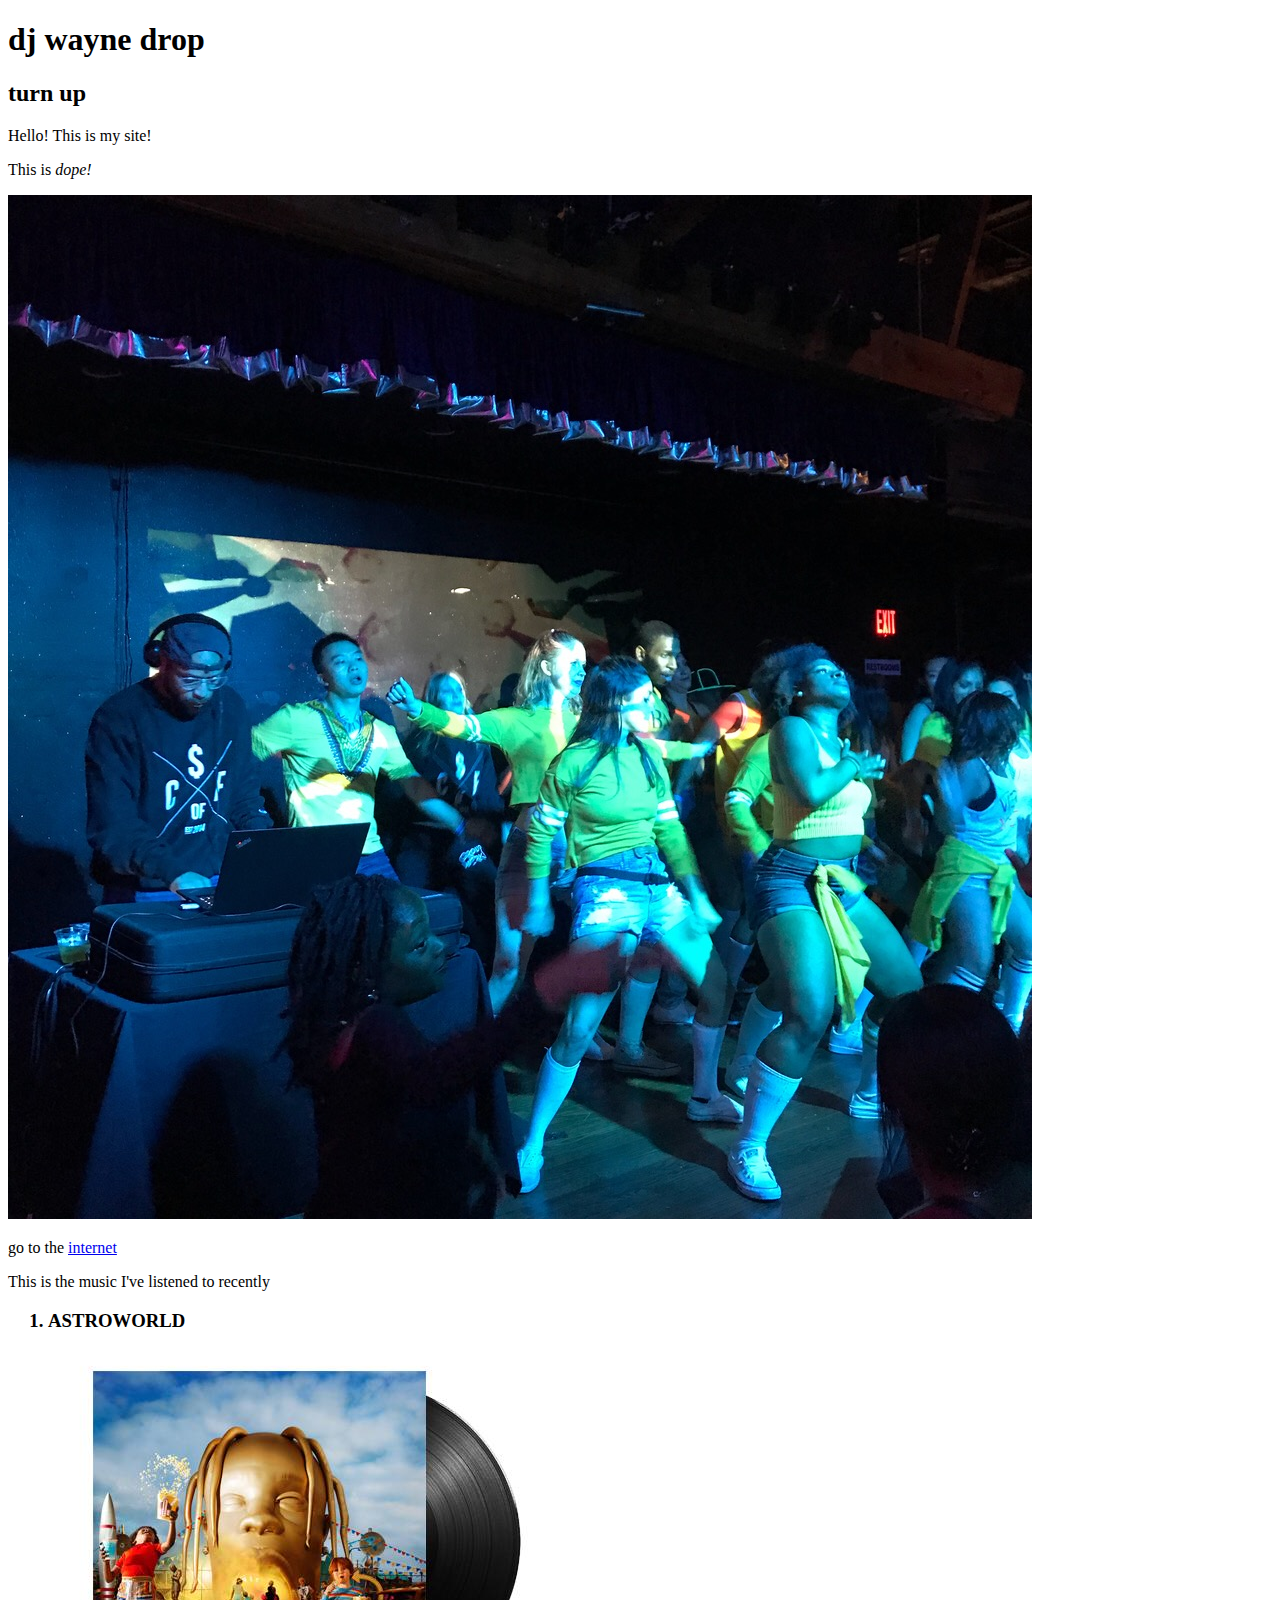
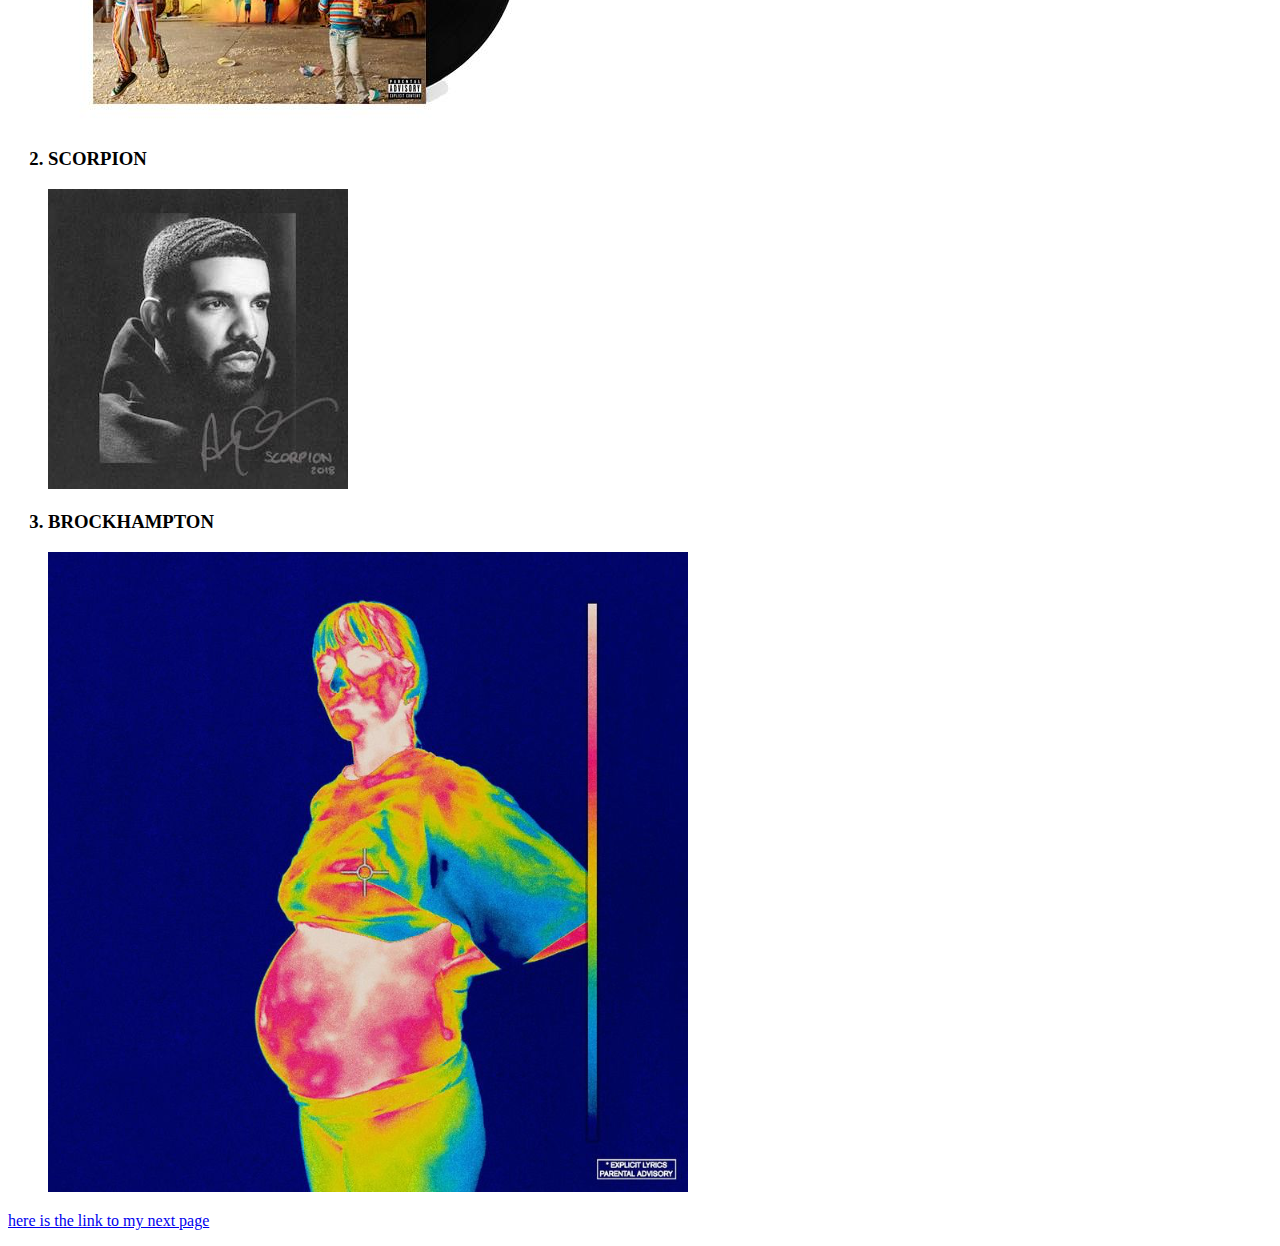
==== index.html @ 5a0dee91 "commit to master" ====
<!DOCTYPE html>
<html>
</head>
    <title>dj wayne drop's site</title>
</head>
</body>
    <h1>dj wayne drop</h1>
    <h2>turn up</h2>
    <p>Hello! This is my site!</p>
    <p>This is <em>dope!</em></p>
    <img src="DJ.JPG">
    <p>go to the <a href="http://www.waynemcphersonjr.com/">internet </a></a></p>    

    <p>This is the music I've listened to recently</p>
    <ol>
       <h3><li>ASTROWORLD</li></h3>
       <img src="Astroworld.jpg">
       <h3><li>SCORPION</li></h3>
       <img src="Scorpion.jpg">
       <h3><li>BROCKHAMPTON</li></h3>
       <img src="Brockhampton.png">
    </ol>

    <p><a href="waddup.html">here is the link to my next page</a></p>


</body>
</html>
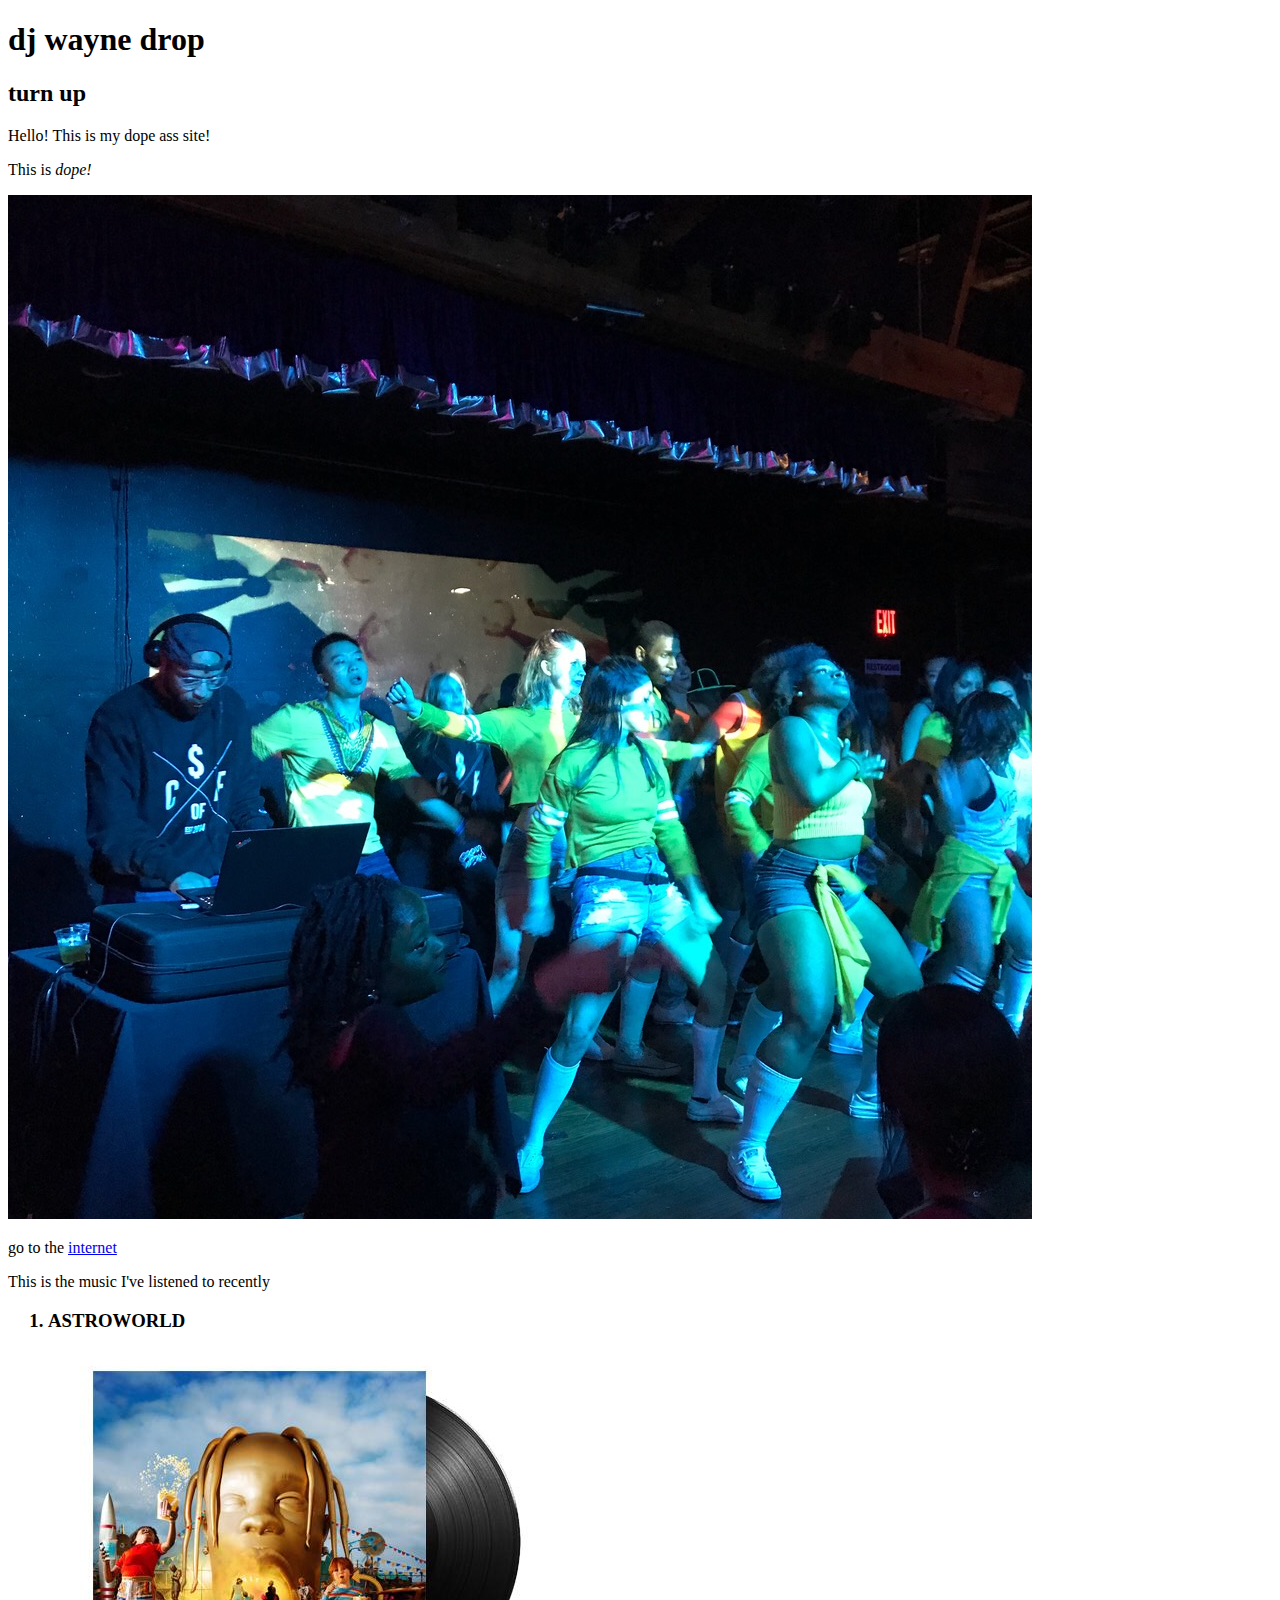
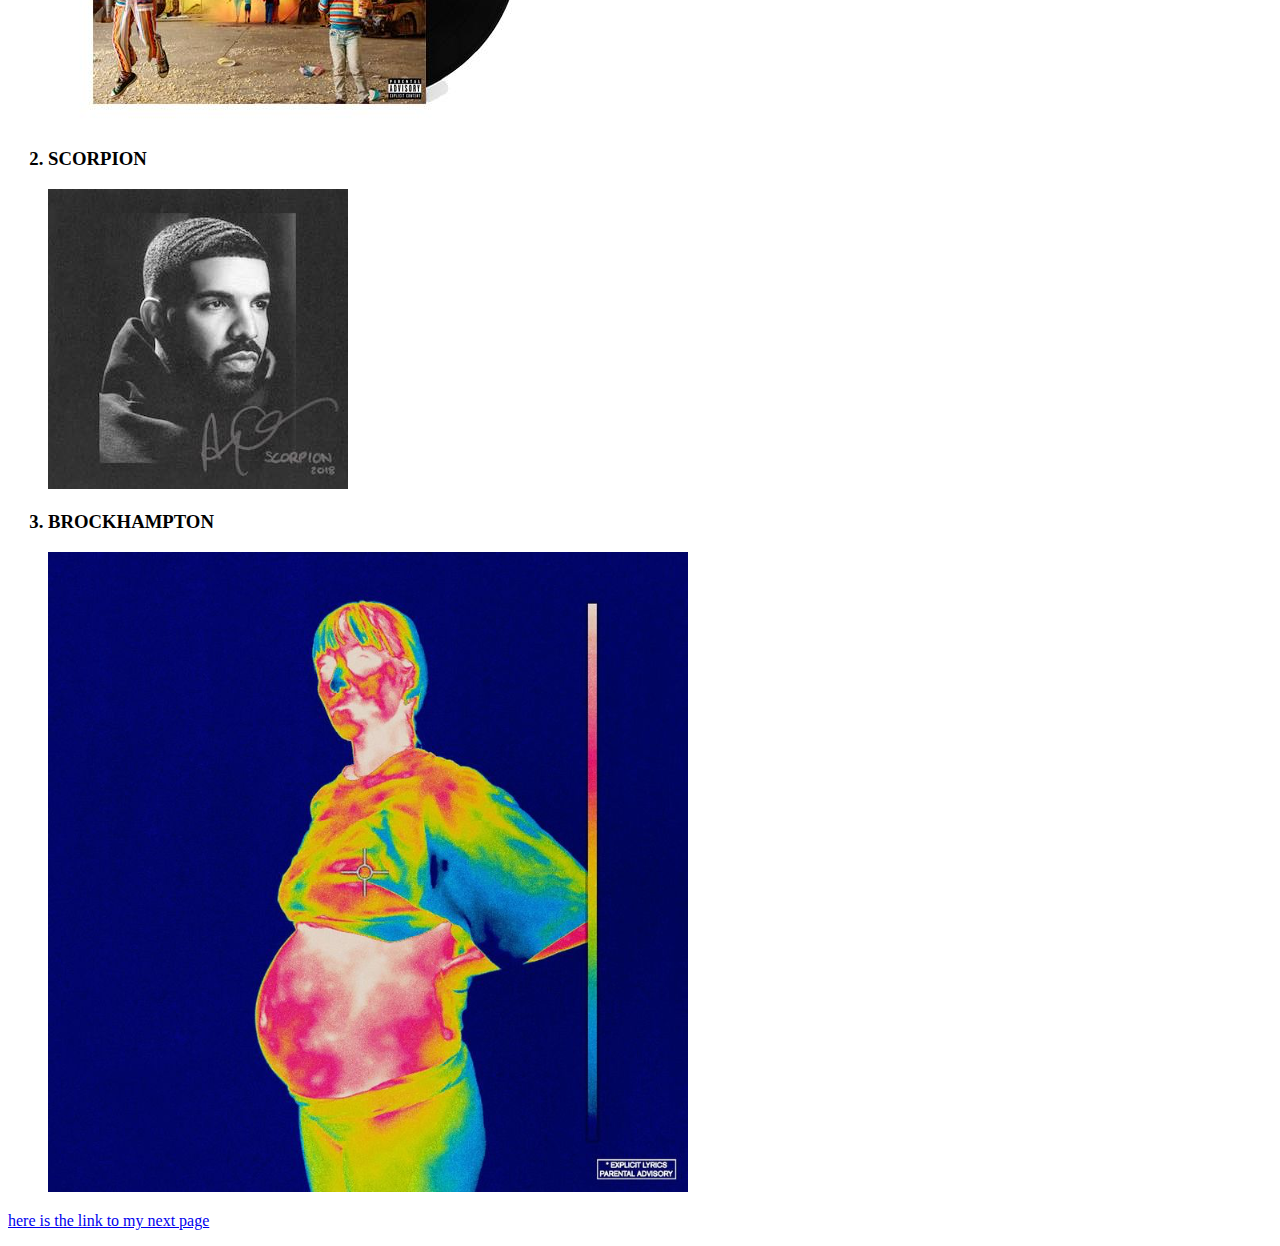
==== commit 3ee43ddd: "made better" ====
--- a/index.html
+++ b/index.html
@@ -6,7 +6,7 @@
 </body>
     <h1>dj wayne drop</h1>
     <h2>turn up</h2>
-    <p>Hello! This is my site!</p>
+    <p>Hello! This is my dope ass site!</p>
     <p>This is <em>dope!</em></p>
     <img src="DJ.JPG">
     <p>go to the <a href="http://www.waynemcphersonjr.com/">internet </a></a></p>    
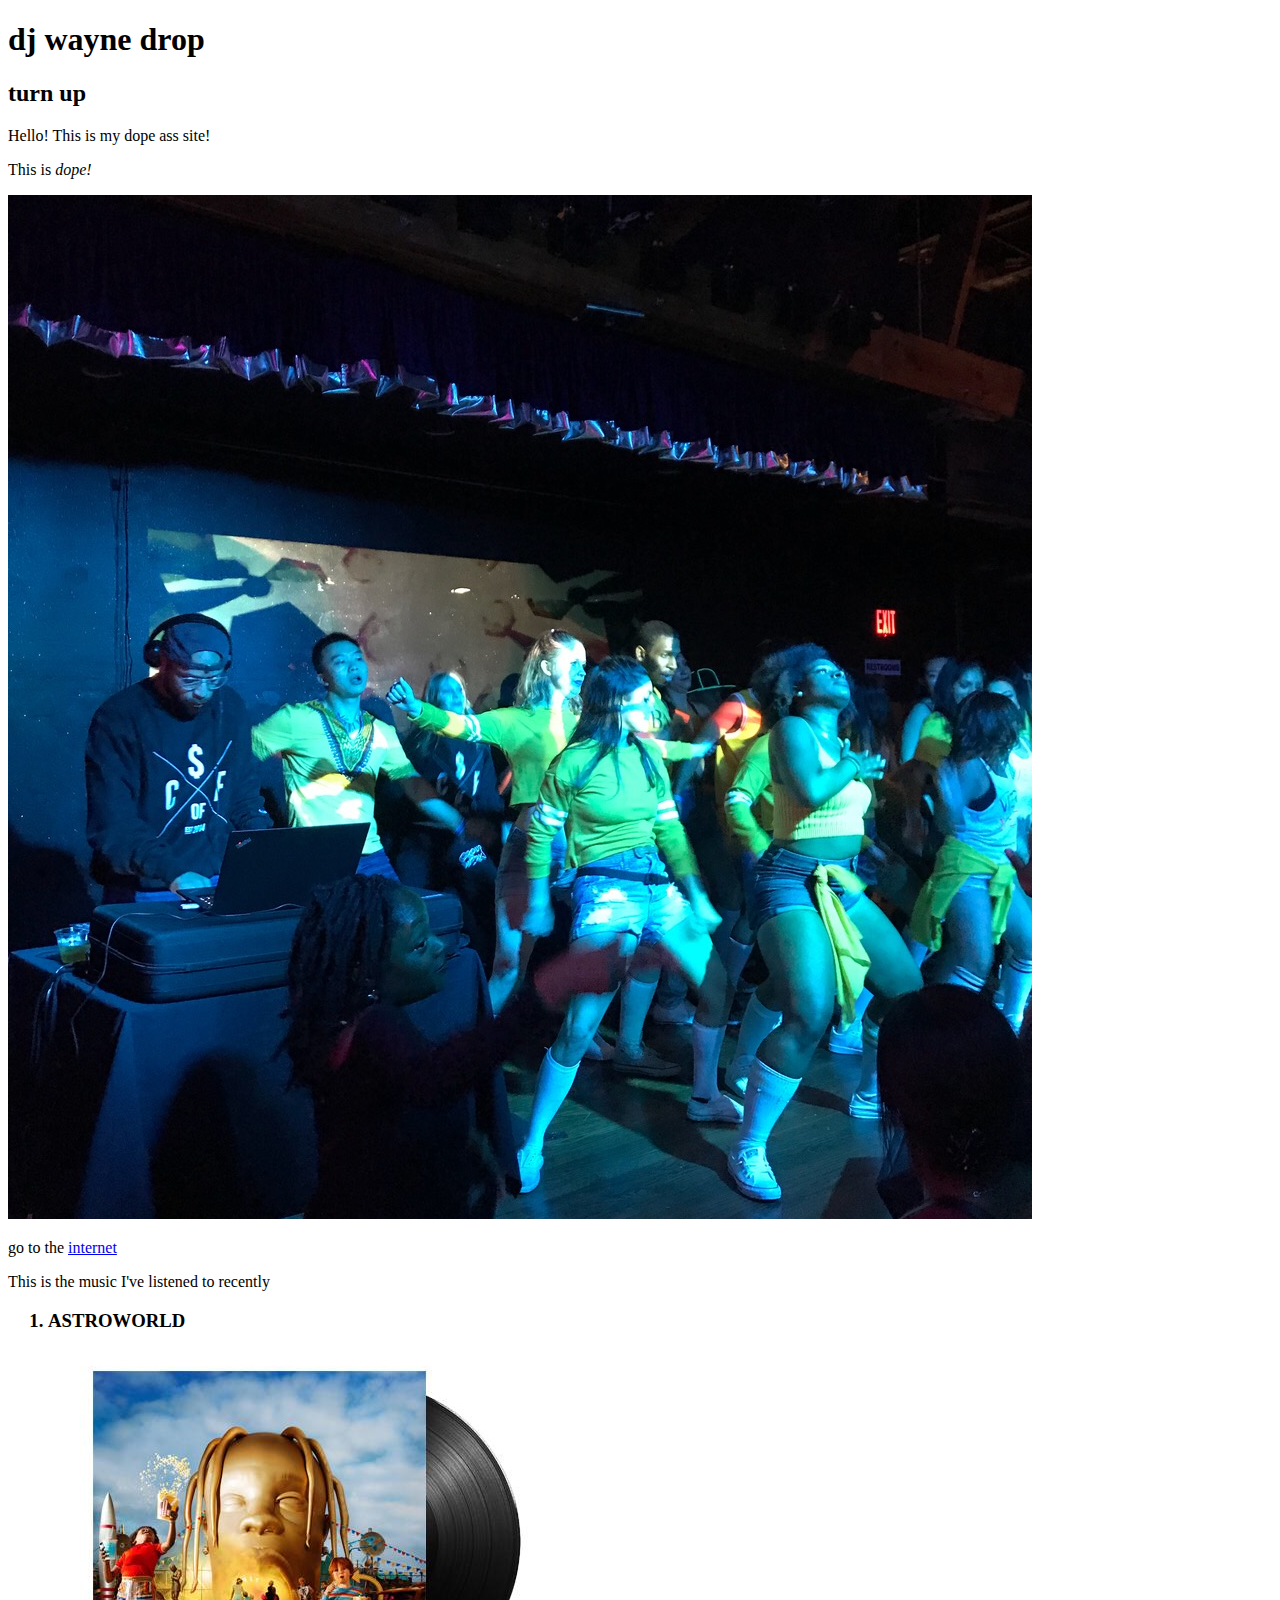
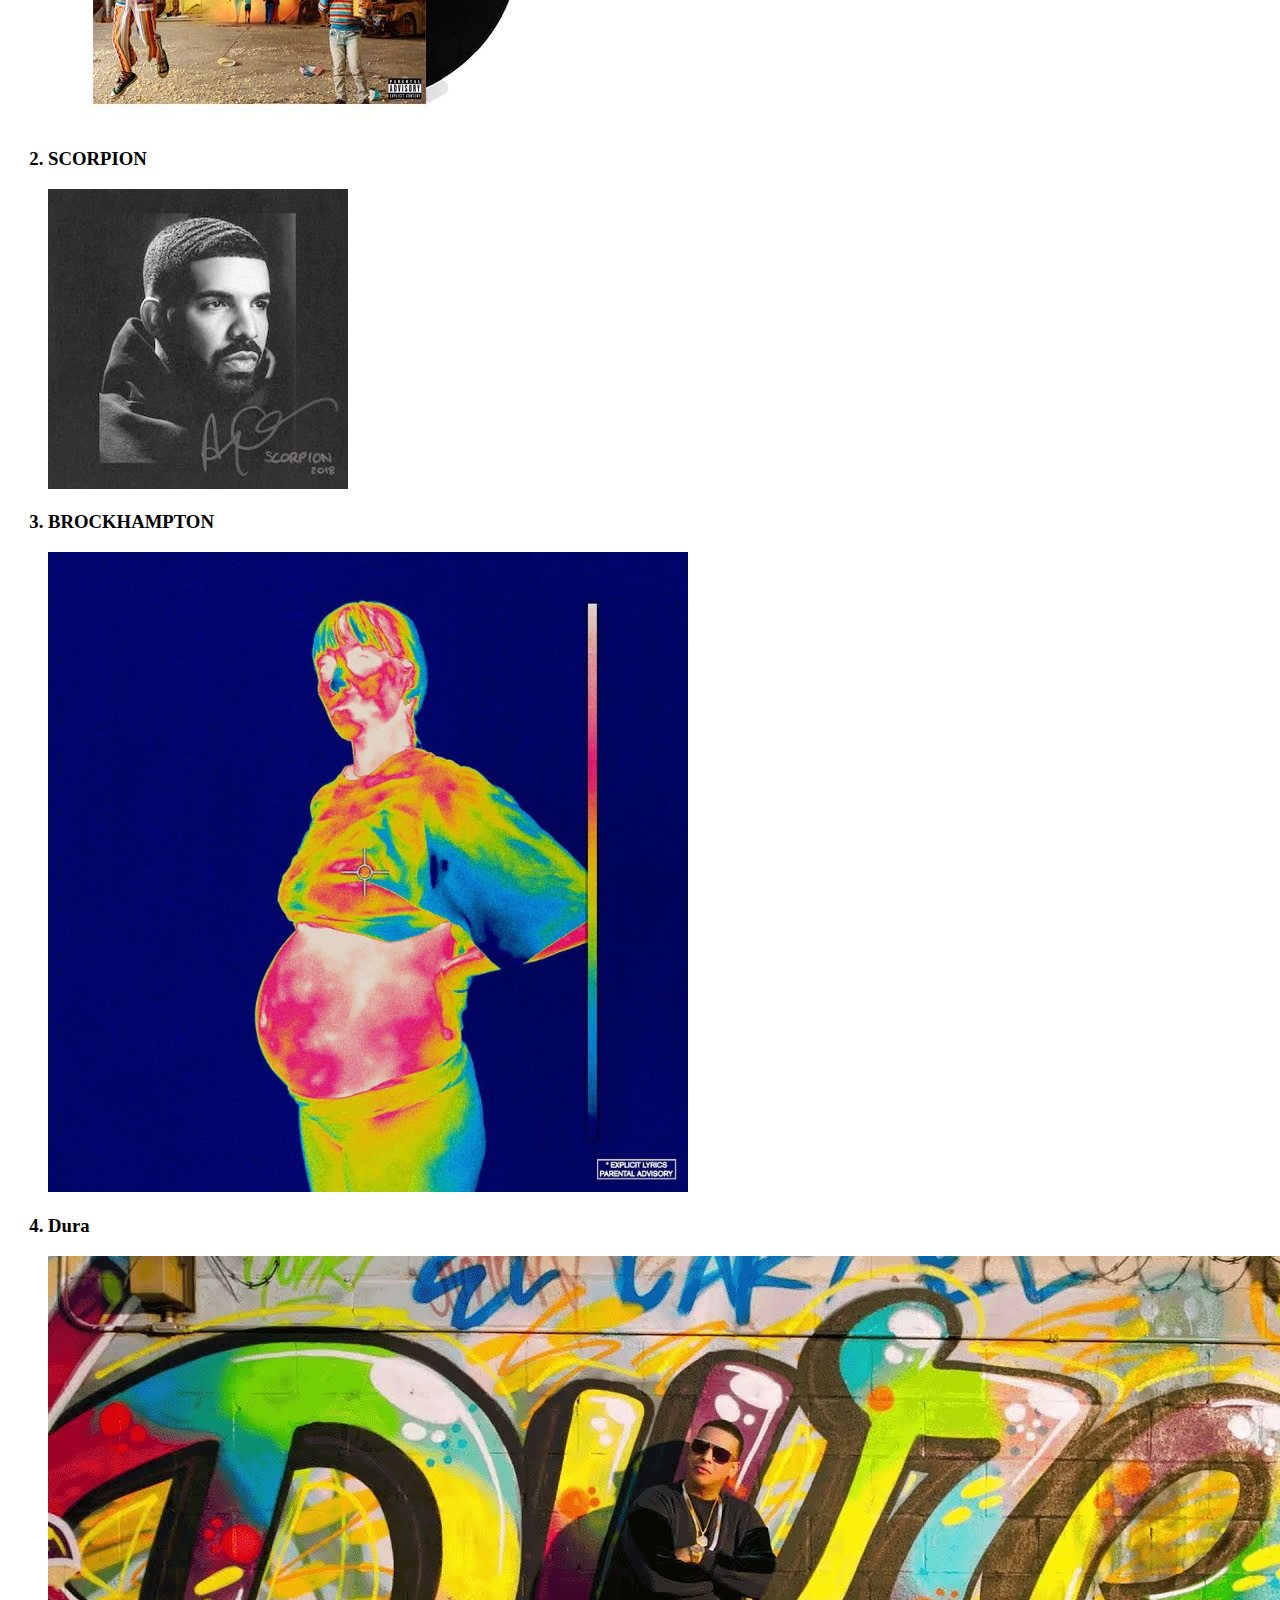
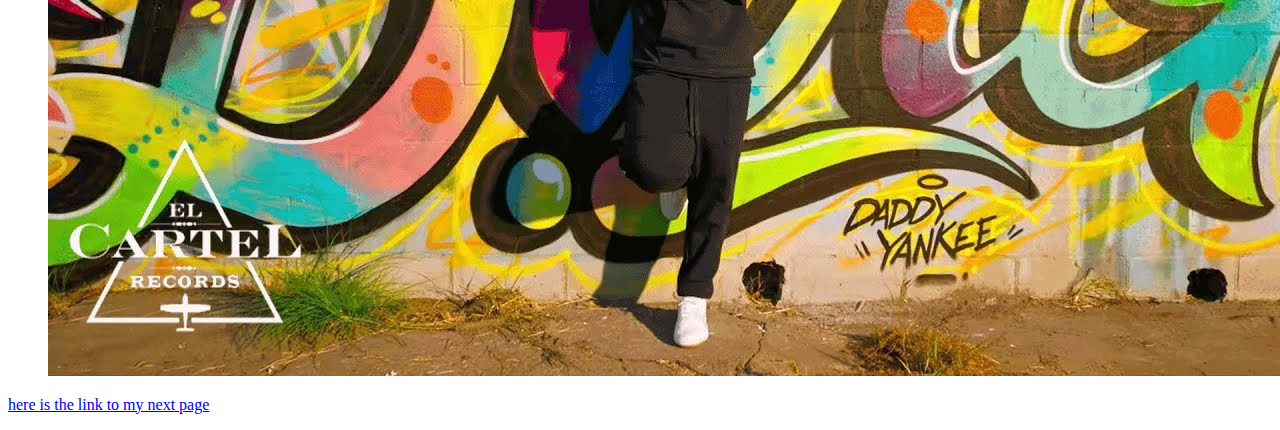
==== commit 79eb41b2: "improved" ====
--- a/index.html
+++ b/index.html
@@ -19,6 +19,8 @@
        <img src="Scorpion.jpg">
        <h3><li>BROCKHAMPTON</li></h3>
        <img src="Brockhampton.png">
+       <h3><li>Dura</li></h3>
+       <img src="Dura.jpg">
     </ol>
 
     <p><a href="waddup.html">here is the link to my next page</a></p>
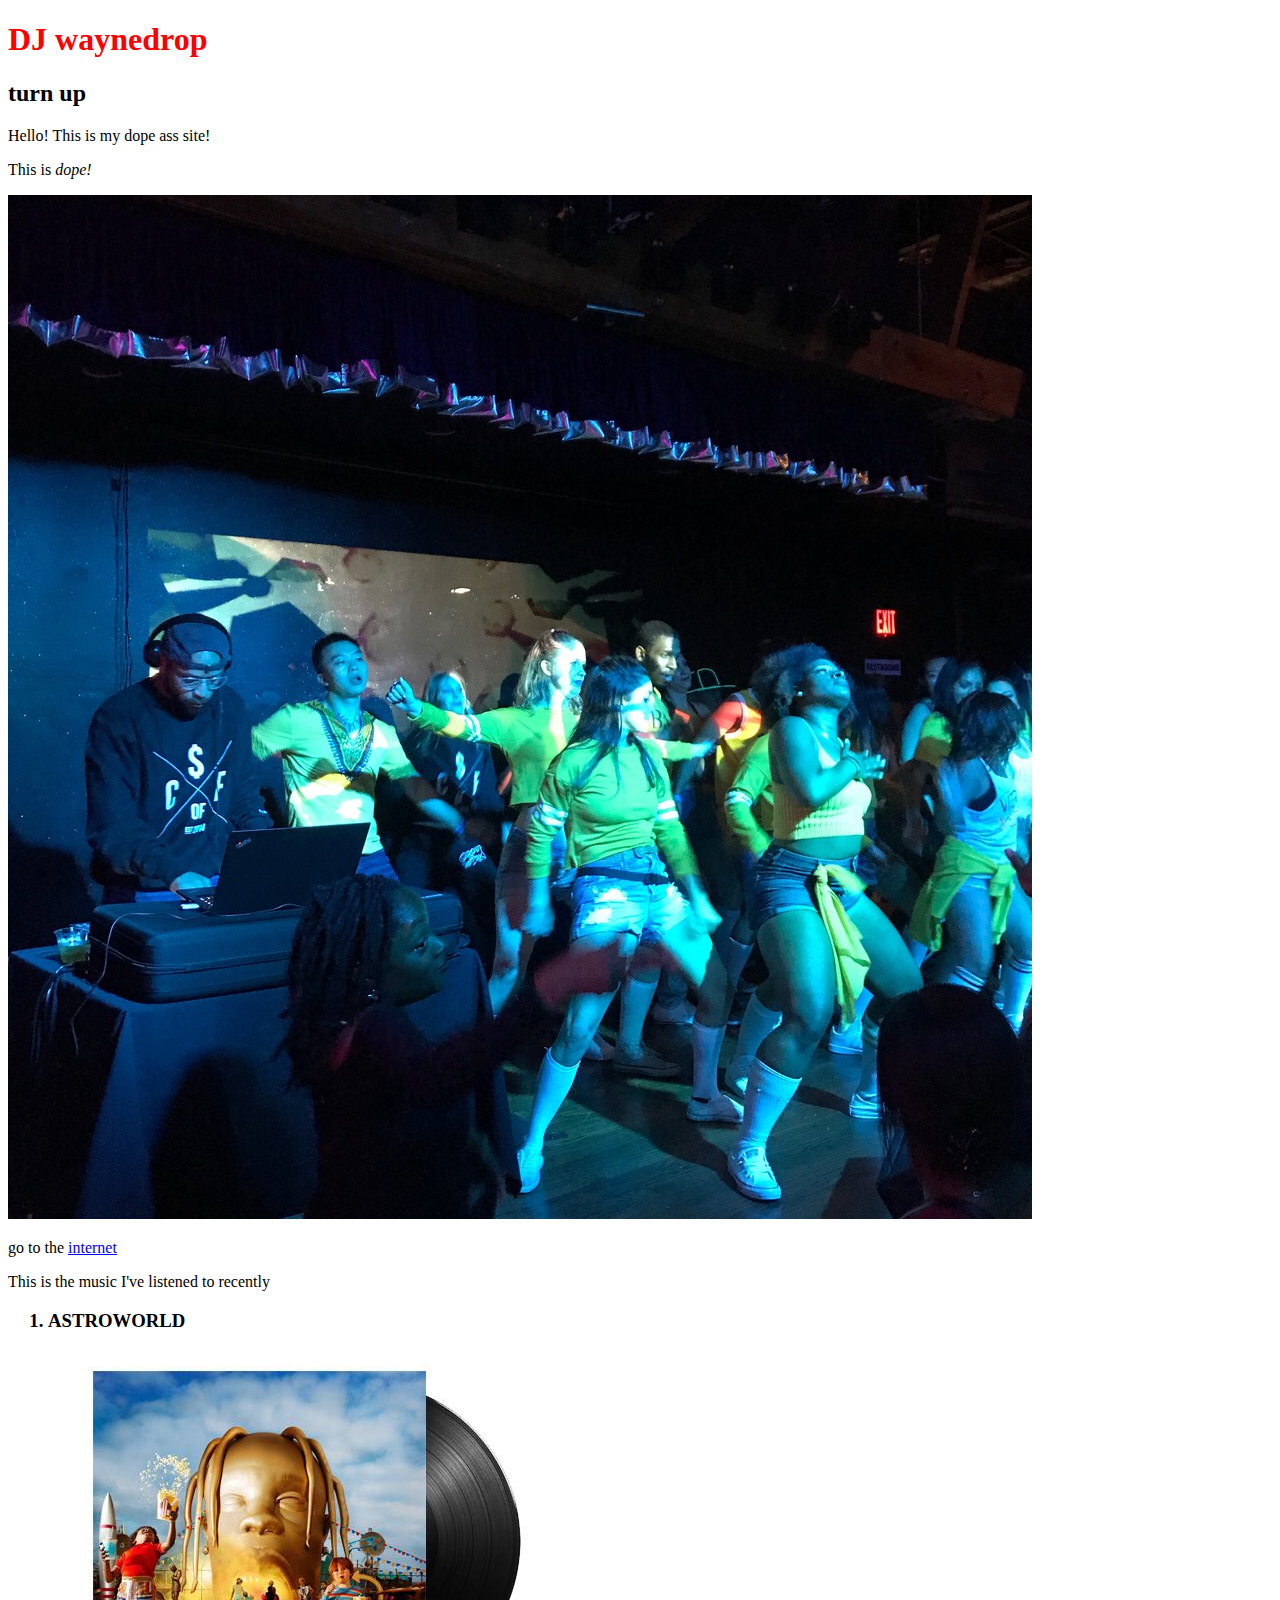
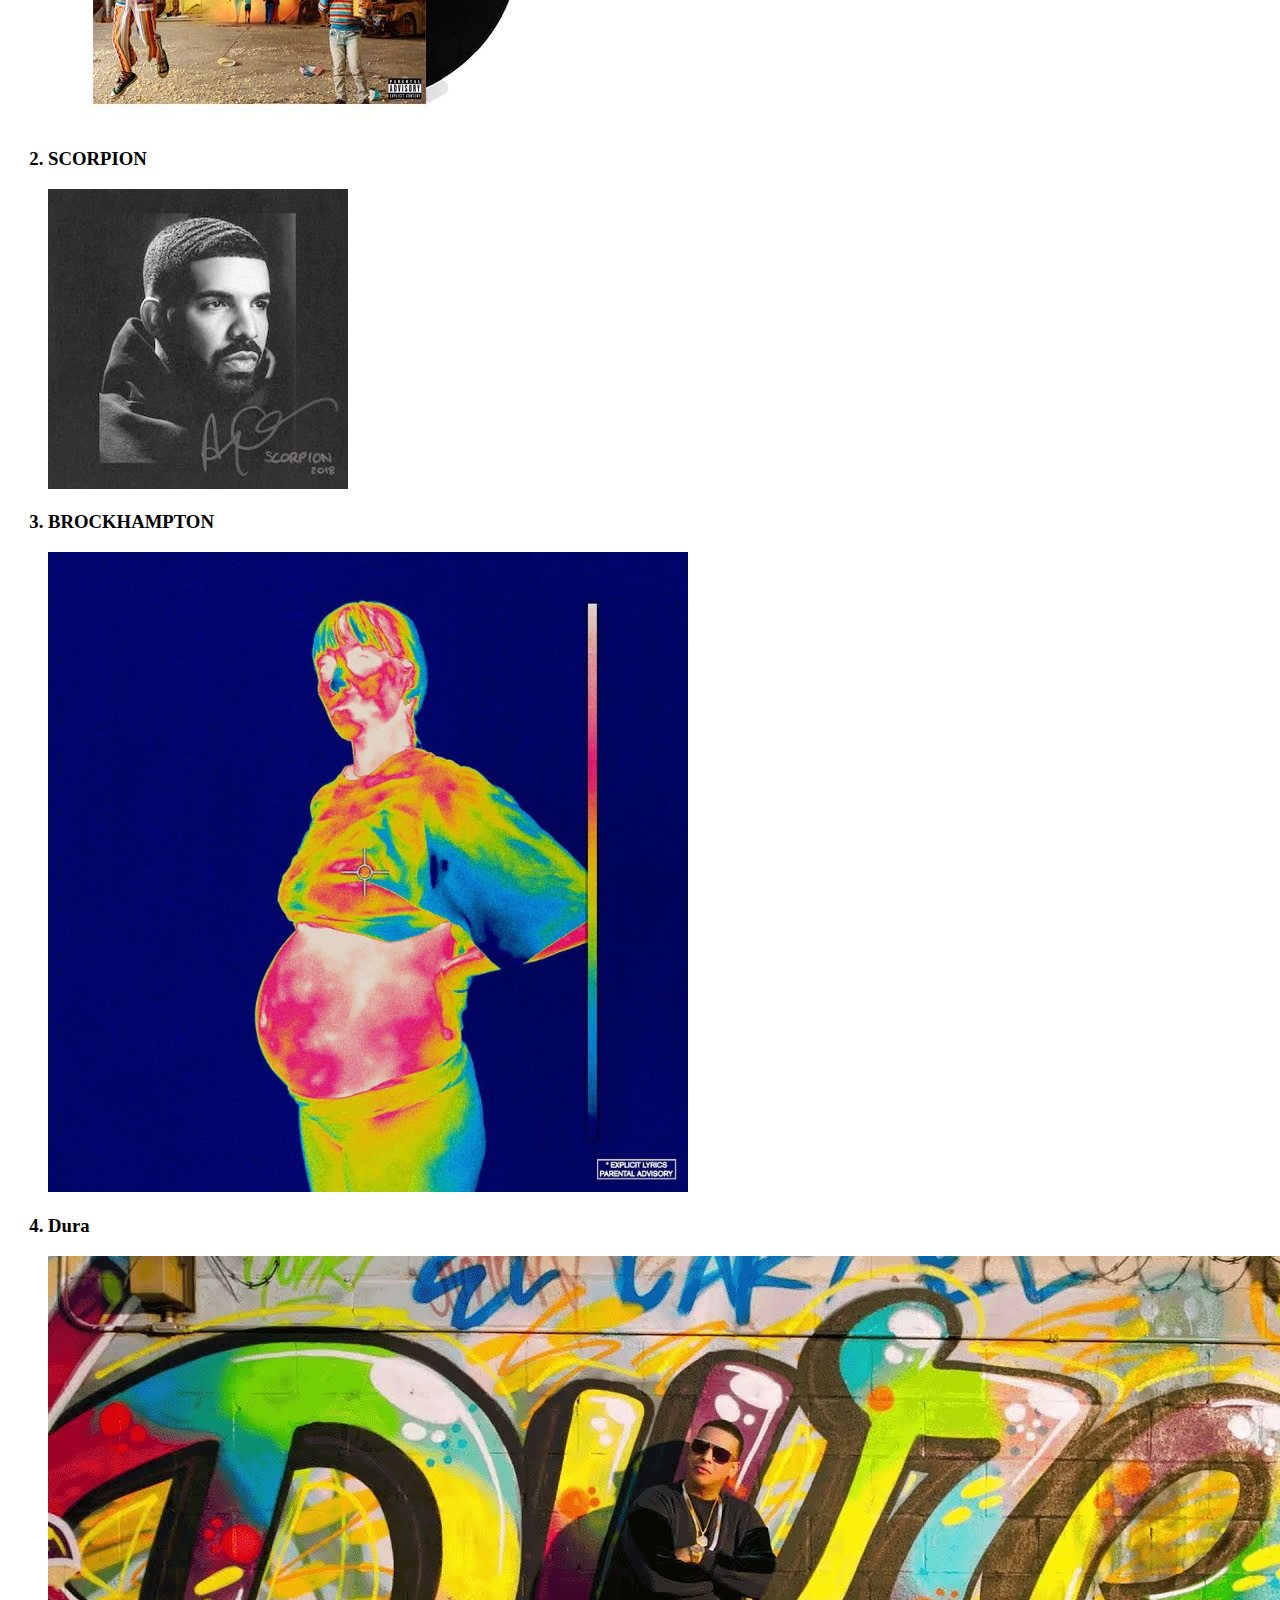
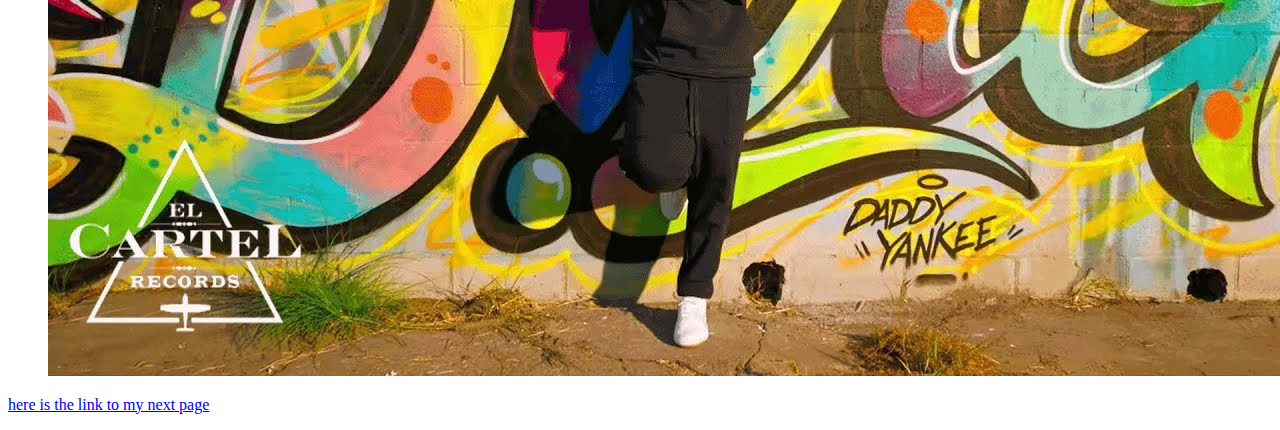
==== commit 95eb39b2: "improved" ====
--- a/index.html
+++ b/index.html
@@ -1,10 +1,11 @@
 <!DOCTYPE html>
 <html>
 </head>
-    <title>dj wayne drop's site</title>
+    <title>dj waynedrop's website</title>
+    <link rel="stylesheet" href="styles.css">
 </head>
 </body>
-    <h1>dj wayne drop</h1>
+    <h1>DJ waynedrop</h1>
     <h2>turn up</h2>
     <p>Hello! This is my dope ass site!</p>
     <p>This is <em>dope!</em></p>
--- a/styles.css
+++ b/styles.css
@@ -0,0 +1,3 @@
+h1 {
+    color: red;
+}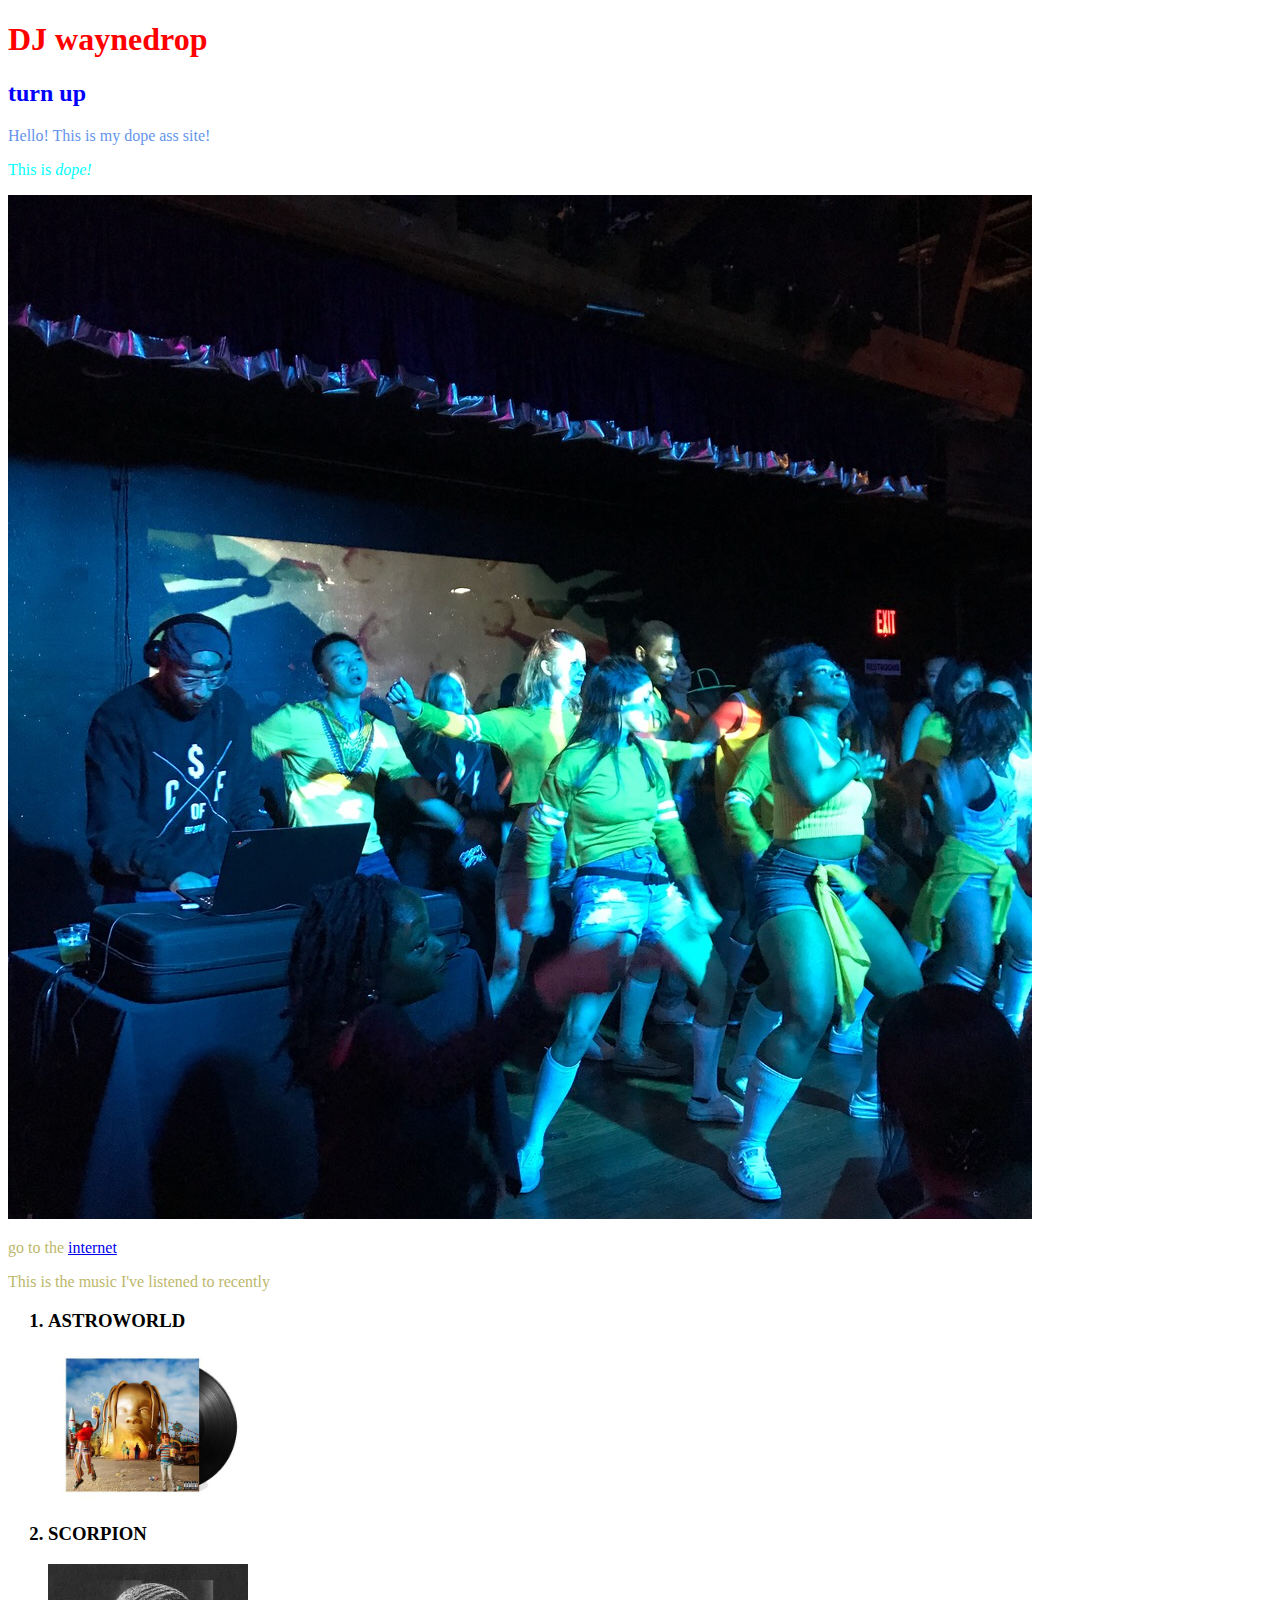
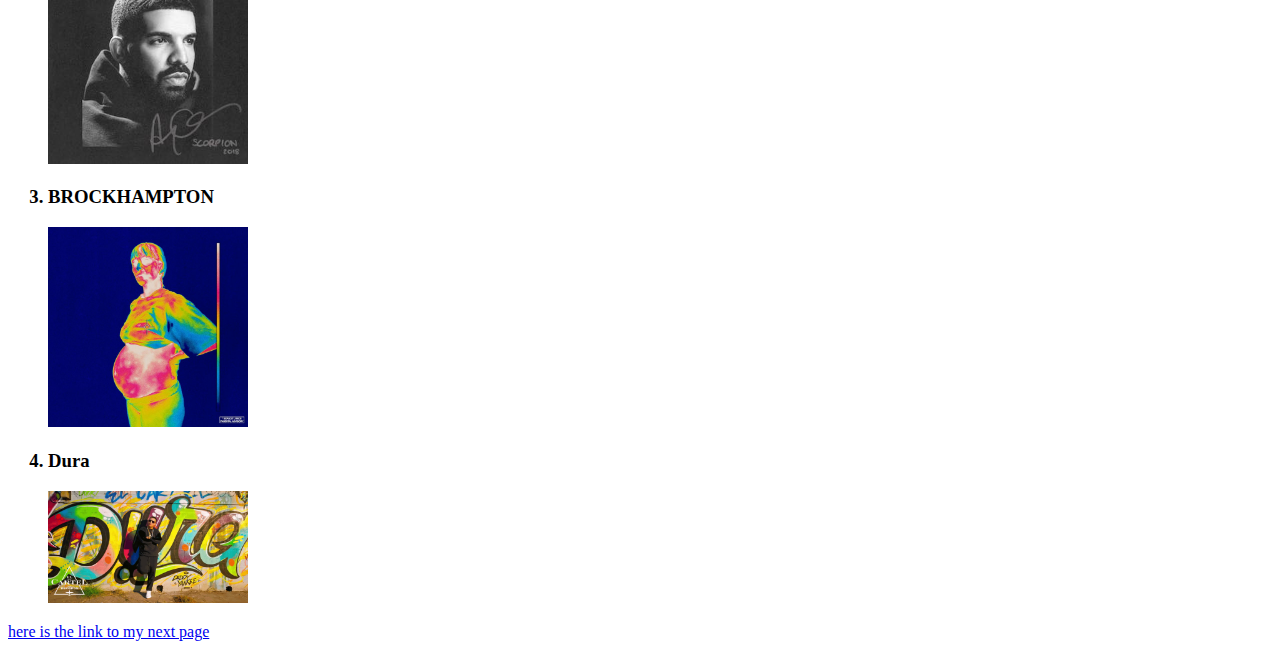
==== commit ee0124f5: "again" ====
--- a/index.html
+++ b/index.html
@@ -7,21 +7,21 @@
 </body>
     <h1>DJ waynedrop</h1>
     <h2>turn up</h2>
-    <p>Hello! This is my dope ass site!</p>
-    <p>This is <em>dope!</em></p>
+    <p id="p1">Hello! This is my dope ass site!</p>
+    <p id="p2">This is <em>dope!</em></p>
     <img src="DJ.JPG">
     <p>go to the <a href="http://www.waynemcphersonjr.com/">internet </a></a></p>    
 
     <p>This is the music I've listened to recently</p>
     <ol>
        <h3><li>ASTROWORLD</li></h3>
-       <img src="Astroworld.jpg">
+       <img id="Astroworld" src="Astroworld.jpg">
        <h3><li>SCORPION</li></h3>
-       <img src="Scorpion.jpg">
+       <img id="scorpion" src="Scorpion.jpg">
        <h3><li>BROCKHAMPTON</li></h3>
-       <img src="Brockhampton.png">
+       <img id="brockhampton" src="Brockhampton.png">
        <h3><li>Dura</li></h3>
-       <img src="Dura.jpg">
+       <img id="dura" src="Dura.jpg">
     </ol>
 
     <p><a href="waddup.html">here is the link to my next page</a></p>
--- a/styles.css
+++ b/styles.css
@@ -1,3 +1,28 @@
 h1 {
     color: red;
+}
+h2 {color: blue;
+
+}
+p {
+    color: darkkhaki;
+}
+
+#p1 {
+    color: cornflowerblue;
+}
+#p2 {
+    color: cyan;
+}
+#Astroworld {
+    width: 200px;
+}
+#scorpion {
+    width: 200px;
+}
+#brockhampton {
+    width: 200px;
+}
+#dura {
+    width: 200px;
 }